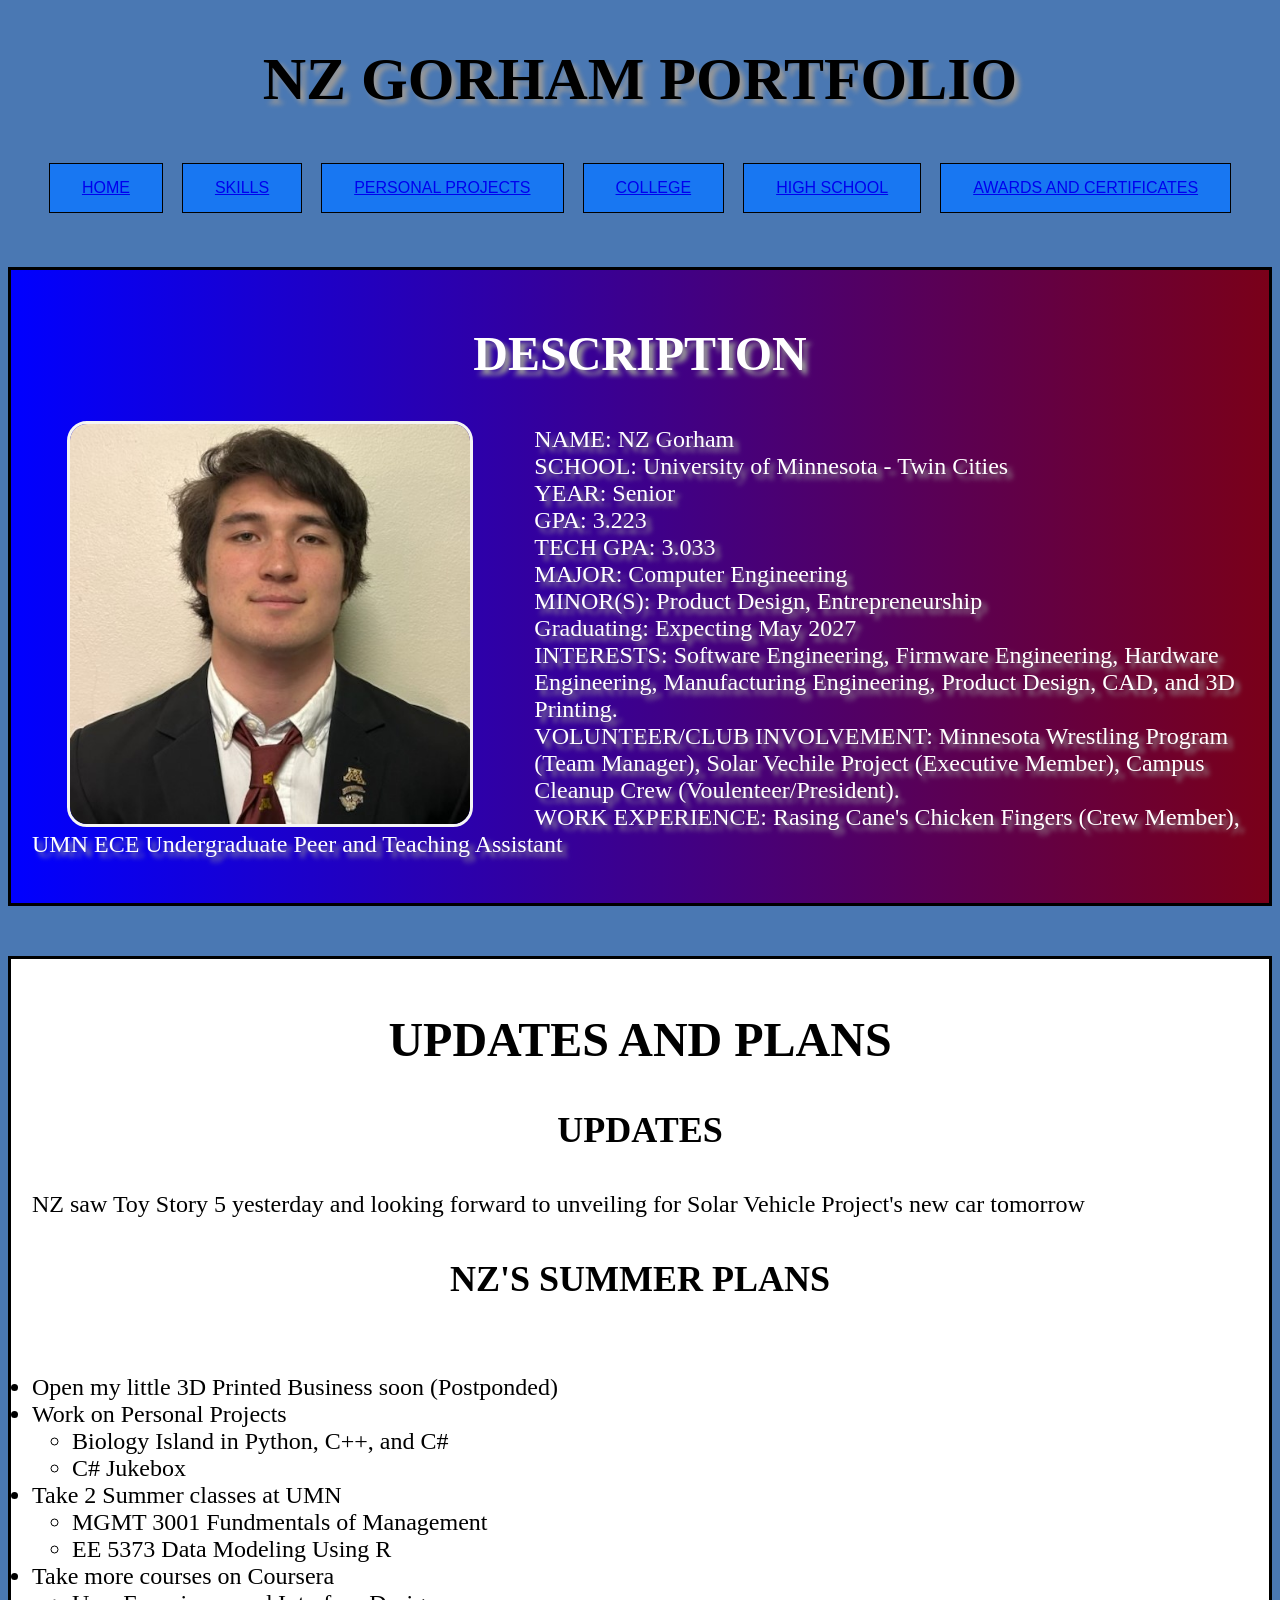
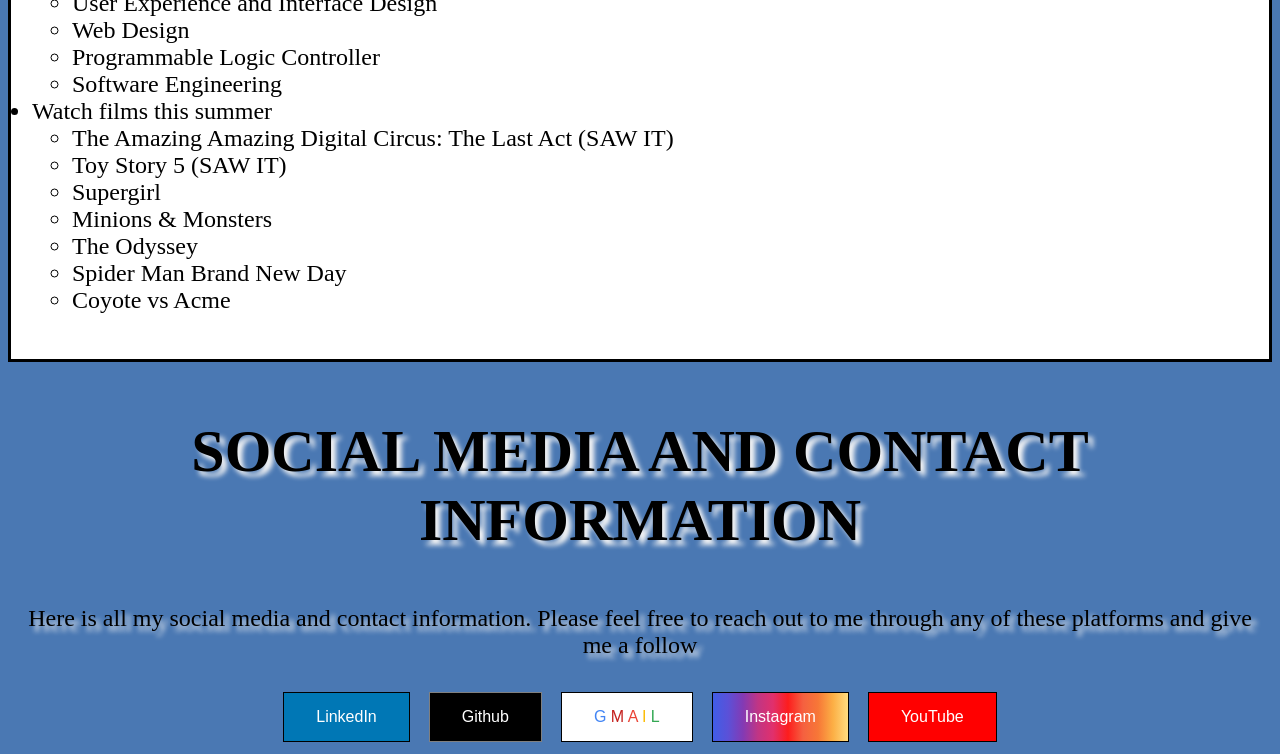
==== index.html @ 28ce6d6b "Update index.html" ====
<!DOCTYPE html>
<html lang="en">

<head>
  <meta charset="utf-8">
  <meta name="viewport" content="width=device-width">
  <title>NZ GORHAM PORTFOLIO</title>
  <link rel="stylesheet" href="css/style.css">
  <link rel="stylesheet" href="css/stylehome.css">
</head>

<body class="BODY">
  <header>
    <h1 class="h-HEADER">NZ GORHAM PORTFOLIO</h1>
    <nav class="nav-button">
      <button class="nav-button-style">
        <a href="index.html">HOME</a>
      </button>
      <button class="nav-button-style">
        <a href="skills.html">SKILLS</a>
      </button>
      <button class="nav-button-style">
        <a href="personal-projects.html">PERSONAL PROJECTS</a>
      </button>
      <button class="nav-button-style">
        <a href="college.html">COLLEGE</a>
      </button>
      <button class="nav-button-style">
        <a href="high-school.html">HIGH SCHOOL</a>
      </button>
      <button class="nav-button-style">
        <a href="awards-and-certificates.html">AWARDS AND CERTIFICATES</a>
      </button>
    </nav>
  </header>
  <main>
    <div class="DESCRIPTION">   
        <h2 class="h-DESCRIPTION">DESCRIPTION</h2>
        <img class="NZG-IMAGE" src="Photos/IMG_7440 (short).jpg" alt="Description">
        <div>
            <p class="p-DESCRIPTION">
                NAME: NZ Gorham <br>
                SCHOOL: University of Minnesota - Twin Cities <br>
                YEAR: Senior <br>
                GPA: 3.223 <br>
                TECH GPA: 3.033 <br>
                MAJOR: Computer Engineering <br>
                MINOR(S): Product Design, Entrepreneurship <br>
                Graduating: Expecting May 2027 <br>
                INTERESTS: Software Engineering, Firmware Engineering, Hardware Engineering, Manufacturing Engineering, Product Design, CAD, and 3D Printing.<br>
                VOLUNTEER/CLUB INVOLVEMENT: Minnesota Wrestling Program (Team Manager), Solar Vechile Project (Executive Member), Campus Cleanup Crew (Voulenteer/President).<br>
                WORK EXPERIENCE: Rasing Cane's Chicken Fingers (Crew Member), UMN ECE Undergraduate Peer and Teaching Assistant
            </p> 
        </div> 
    </div>
    <div class="Update">
        <h1 class="h2-Update">
            UPDATES AND PLANS
        </h1>
        <h2 class="h3-Update">
            UPDATES
        </h2>
        <p class="p-Update">
            NZ saw Toy Story 5 yesterday and looking forward to unveiling for Solar Vehicle Project's new car tomorrow
        </p>
        <h2 class="h3-Update">
            NZ'S SUMMER PLANS
        </h2>
        <p class="p-Update">
            <ul class="ul-Update">
                <li>Open my little 3D Printed Business soon (Postponded)</li>
                <li>Work on Personal Projects</li>
                <ul>
                    <li>Biology Island in Python, C++, and C#</li>
                    <li>C# Jukebox</li>
                </ul>
                <li>Take 2 Summer classes at UMN</li>
                <ul>
                    <li>MGMT 3001 Fundmentals of Management</li>
                    <li>EE 5373 Data Modeling Using R</li>
                </ul>
                <li>Take more courses on Coursera</li>
                <ul>
                    <li>User Experience and Interface Design</li>
                    <li>Web Design</li>
                    <li>Programmable Logic Controller</li>
                    <li>Software Engineering</li>
                </ul>
                <li>Watch films this summer</li>
                <ul>
                    <li>The Amazing Amazing Digital Circus: The Last Act (SAW IT)</li>
                    <li>Toy Story 5 (SAW IT)</li>
                    <li>Supergirl</li>
                    <li>Minions & Monsters</li>
                    <li>The Odyssey</li>
                    <li>Spider Man Brand New Day</li>
                    <li>Coyote vs Acme</li>
                </ul>
            </ul>
        </p>
    </div>
  </main>
  <footer class="FOOTER">
        <div class="CONTACT-AND-SOCIAL-MEDIA">
            <div>
                <h1 class="h-SMCI">
                    SOCIAL MEDIA AND CONTACT INFORMATION
                </h1>
                <p class="p-SMCI">
                    Here is all my social media and contact information. Please feel free to reach out to me through any of these platforms and give me a follow <br>
                </p>
                <div class="button-section">
                    <button class="LinkedIn-button"> 
                        <a href = "https://www.linkedin.com/in/nz-gorham/" target="_blank">
                            LinkedIn
                        </a>
                    </button>
                    <button class="Github-button"> 
                        <a href = "https://github.com/NZGOCoding" target="_blank">
                            Github
                        </a>
                    </button>
                    <button class="Gmail-button"> 
                        <a href = "mailto: n.z.gorham@gmail.com" target="_blank">
                            <span style="color:	#4285F4">G</span>
                            <span style="color: #C5221F">M</span>
                            <span style="color:#EA4335">A</span>
                            <span style="color:	#FBBC04">I</span>
                            <span style="color:	#34A853">L</span>
                        </a>
                    </button>
                    <button class="Instagram-button"> 
                        <a href = "https://www.instagram.com/nzgo18/?hl=en" target="_blank">
                            Instagram
                        </a>
                    </button>
                    <button class="YouTube-button"> 
                        <a href = "https://www.youtube.com/@nzgorham" target="_blank">
                            YouTube
                        </a>
                    </button>
                </div>
            </div>
        </div>
  </footer>

</body>

</html>
---- css/style.css ----
/* BODY */
.BODY{
    background-color: #4a78b3;
}

/* HEADER */
.h-HEADER{
    font-size: 60px;
    font-weight: bold;
    text-align: center;
    color: black;
    text-shadow: 5px 5px 5px rgb(153, 153, 153);
    padding: 5px;
}
.nav-button{
    display: flex;
    flex-wrap: wrap;
    justify-content: center;
    gap: 15px;
    margin-top: 20px;
}
.nav-button-style{
    background-color: #1877f2;
    border-color: #000000;
    border-style: solid;
    border-width: 1px;
    color: white;
    padding: 15px 32px;
    text-align: center;
    text-decoration: none;
    display: inline-block;
    font-size: 16px;
    margin: 4px 2px;
    cursor: pointer;
    text-decoration: none;
    transition: opacity 0.15s, background-color 0.15s, color 0.15s;
}
.nav-button-style:hover {
    background-color: white;
    color: #1877f2;
    box-shadow: 5px 5px 10px rgb(0, 0, 0, 1);
    opacity: 0.5;
}
.nav-button-style:active {
    opacity: 0.7;
}

/* FOOTER */
.CONTACT-AND-SOCIAL-MEDIA a{
    text-decoration: none;
    color: inherit;
}
.h-SMCI{
    font-size: 60px;
    padding: 5px;
    text-align: center;
    color: rgb(0, 0, 0);
    text-shadow: 5px 5px 5px whitesmoke;
}
.p-SMCI{
    font-size: 24px;
    text-align: center;
    padding: 5px;
    color: black;
    text-shadow: 5px 5px 5px whitesmoke;
}
.button-section {
    display: flex;
    flex-wrap: wrap;
    justify-content: center;
    align-items: center;
    gap: 15px;
    margin-top: 20px;
}
.Facebook-button {
    background-color: #1877f2;
    border-color: #000000;
    border-style: solid;
    border-width: 1px;
    color: white;
    padding: 15px 32px;
    text-align: center;
    text-decoration: none;
    display: inline-block;
    font-size: 16px;
    margin: 4px 2px;
    cursor: pointer;
    text-decoration: none;
    transition: opacity 0.15s, background-color 0.15s, color 0.15s;
}
.Facebook-button:hover {
    background-color: white;
    color: #1877f2;
    box-shadow: 5px 5px 10px rgb(0, 0, 0, 1);
    opacity: 0.5;
}
.Facebook-button:active {
    opacity: 0.7;
}
.LinkedIn-button {
    background-color: #0077b5;
    border-color: #000000;
    border-style: solid;
    border-width: 1px;
    color: white;
    padding: 15px 32px;
    text-align: center;
    text-decoration: none;
    display: inline-block;
    font-size: 16px;
    margin: 4px 2px;
    cursor: pointer;
    text-decoration: none;
    transition: opacity 0.15s, background-color 0.15s, color 0.15s;
}
.LinkedIn-button:hover {
    background-color: white;
    color: #0077b5;
    box-shadow: 5px 5px 10px rgb(0, 0, 0, 1);
    opacity: 0.5;
}
.LinkedIn-button:active {
    opacity: 0.7;
}
.Github-button {
    background-color: black;
    border-color: gray;
    border-style: solid;
    border-width: 1px;
    color: white;
    padding: 15px 32px;
    text-align: center;
    text-decoration: none;
    display: inline-block;
    font-size: 16px;
    margin: 4px 2px;
    cursor: pointer;
    text-decoration: none;
    transition: opacity 0.15s, background-color 0.15s, color 0.15s;
}
.Github-button:hover {
    background-color: white;
    color: black;
    border-color: black;
    box-shadow: 5px 5px 10px rgb(0, 0, 0, 1);
    opacity: 0.5;
}
.Github-button:active {
    opacity: 0.7;
}
.Gmail-button {
    background-color: white;
    border-color: black;
    border-style: solid;
    border-width: 1px;
    padding: 15px 32px;
    text-align: center;
    text-decoration: none;
    display: inline-block;
    font-size: 16px;
    margin: 4px 2px;
    cursor: pointer;
    text-decoration: none;
    transition: opacity 0.15s, box-shadow 0.15s;
}
.Gmail-button:hover {
    opacity: 0.5;
    box-shadow: 5px 5px 10px rgb(0, 0, 0, 1);
}
.Gmail-button:active {
    opacity: 0.7;
}
.Instagram-button {
    background: linear-gradient(to right, #405DE6, #5B51D8, #833AB4, #C13584, #E1306C, #FD1D1D, #F56040, #F77737, #FCAF45, #FFDC80);
    border-color: black;
    border-style: solid;
    color: white;
    border-width: 1px;
    padding: 15px 32px;
    text-align: center;
    text-decoration: none;
    display: inline-block;
    font-size: 16px;
    margin: 4px 2px;
    cursor: pointer;
    text-decoration: none;
    transition: opacity 0.15s, box-shadow 0.15s, color 0.15s;
}
.Instagram-button:hover {
    opacity: 0.5;
    box-shadow: 5px 5px 10px rgb(0, 0, 0, 1);
    background: linear-gradient(to left, #405DE6, #5B51D8, #833AB4, #C13584, #E1306C, #FD1D1D, #F56040, #F77737, #FCAF45, #FFDC80);
}
.Instagram-button:active {
    opacity: 0.7;
}
.YouTube-button {
    background-color: #FF0000;
    border-color: black;
    border-style: solid;
    color: white;
    border-width: 1px;
    padding: 15px 32px;
    text-align: center;
    text-decoration: none;
    display: inline-block;
    font-size: 16px;
    margin: 4px 2px;
    cursor: pointer;
    text-decoration: none;
    transition: opacity 0.15s, background-color 0.15s, color 0.15s;
}
.YouTube-button:hover {
    background-color: white;
    color: #FF0000;
    border-color: black;
    box-shadow: 5px 5px 10px rgb(0, 0, 0, 1);
    opacity: 0.5;
}
.YouTube-button:active {
    opacity: 0.7;
}
.Twitter-button {
    background-color: #000000;
    border-color: gray;
    border-style: solid;
    color: white;
    border-width: 1px;
    padding: 15px 32px;
    text-align: center;
    text-decoration: none;
    display: inline-block;
    font-size: 16px;
    margin: 4px 2px;
    cursor: pointer;
    text-decoration: none;
    transition: opacity 0.15s, background-color 0.15s, color 0.15s;
}
.Twitter-button:hover {
    background-color: #1DA1F2;
    border-color: black;
    border-style: solid;
    box-shadow: 5px 5px 10px rgb(0, 0, 0, 1);
    opacity: 0.5;
}
.Twitter-button:active {
    opacity: 0.7;
}
---- css/stylehome.css ----
/* DESCRIPTION */
.DESCRIPTION{
    margin: 50px auto;
    background: linear-gradient(to right, rgb(0, 0, 255), #7A0019);
    border: 3px solid black;
    padding: 1em;
    overflow: hidden;
}
.NZG-IMAGE{
    max-width: 400px;
    margin-left: 40px;
    float: left;
    border-radius: 20px;
    border: 3px solid whitesmoke;
    margin-right: 5%;
}
.h-DESCRIPTION{
    font-size: 48px;
    text-align: center;
    color: white;
    text-shadow: 5px 5px 5px rgb(153, 153, 153);
}
.p-DESCRIPTION{
    font-size: 24px;
    padding: 5px;
    color: white;
    text-shadow: 5px 5px 5px rgb(153, 153, 153);
}

/* UPDATE AND PLANS */
.Update {
    margin: 50px auto;
    background: white;
    border: 3px solid black;
    padding: 1em;
    overflow: hidden;
}
.h2-Update {
    font-size: 48px;
    padding: 5px;
    text-align: center;
}
.h3-Update {
    font-size: 36px;
    padding: 5px;
    text-align: center;
}
.p-Update {
   font-size: 24px;
   padding: 5px;
}
.ul-Update {
   font-size: 24px;
   padding: 5px;
}
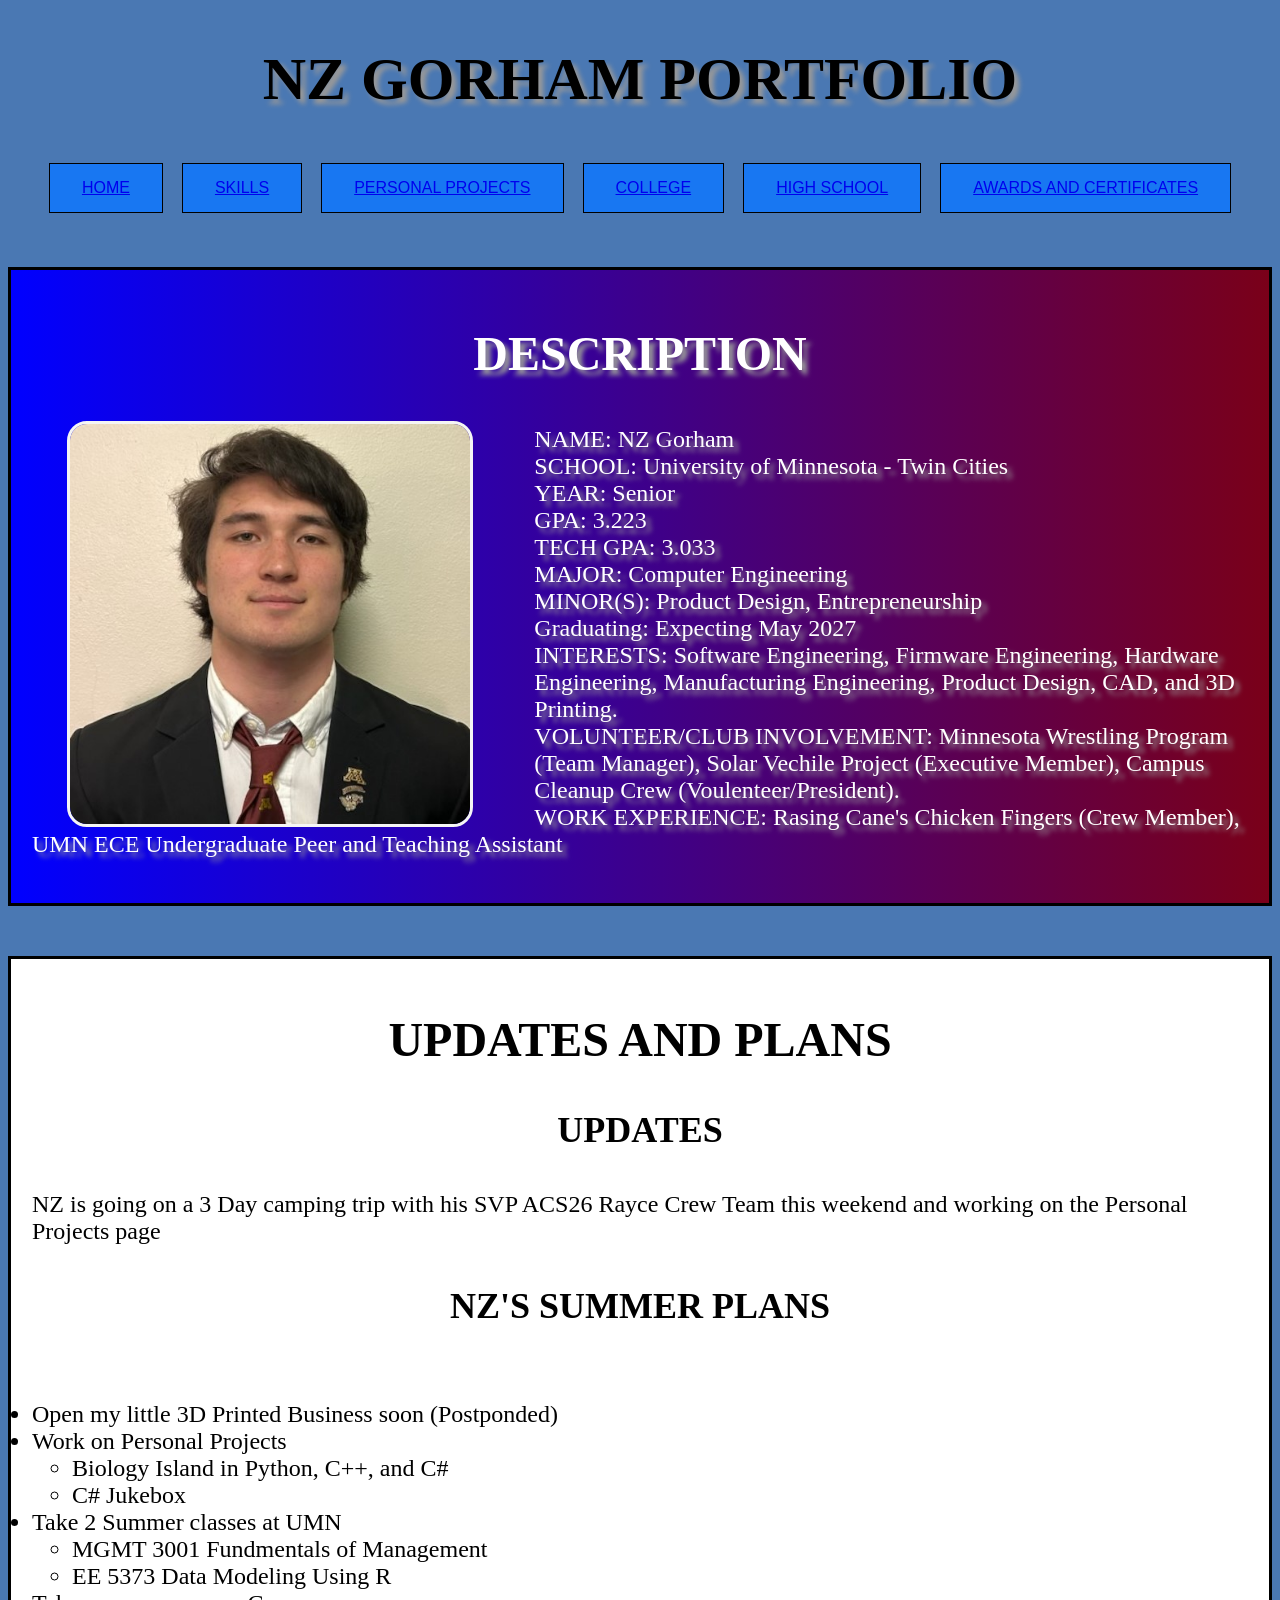
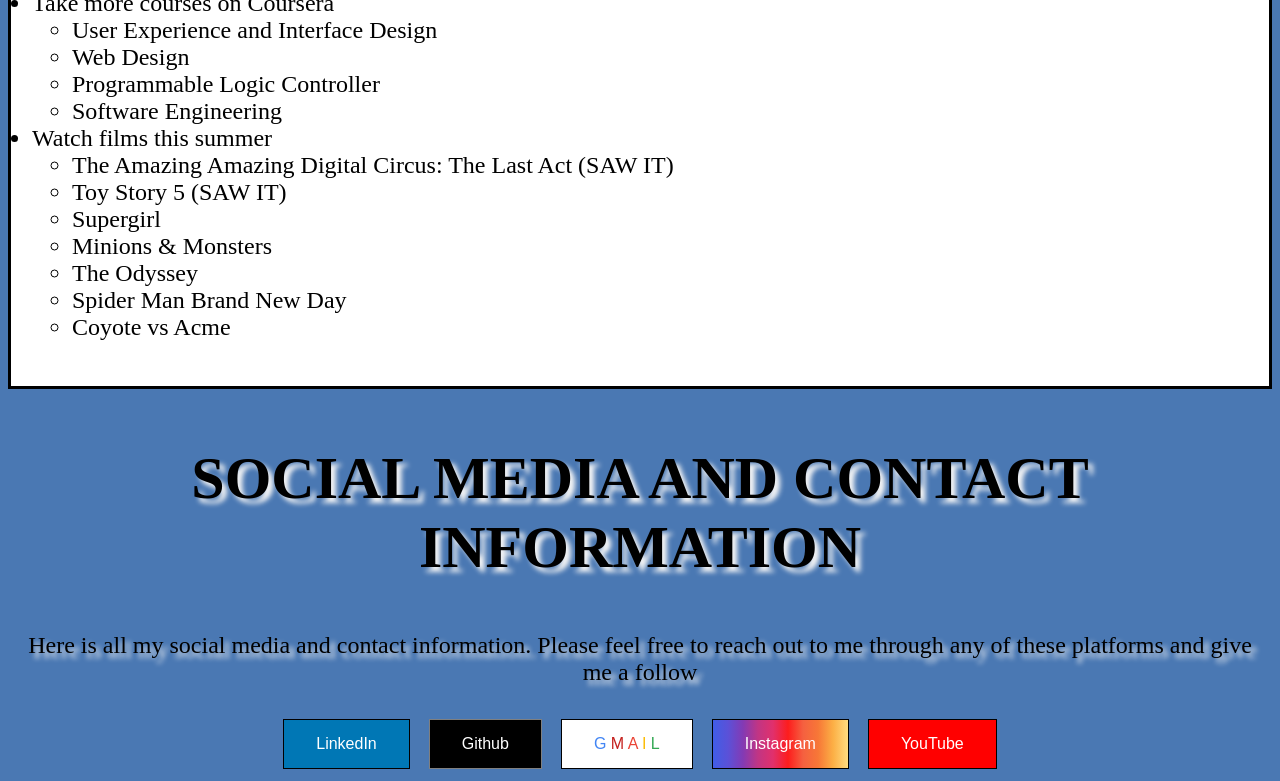
==== commit 44936950: "Revise updates and plans in index.html Updated personal information and summer plans in the portfoli" ====
--- a/index.html
+++ b/index.html
@@ -61,7 +61,7 @@
             UPDATES
         </h2>
         <p class="p-Update">
-            NZ saw Toy Story 5 yesterday and looking forward to unveiling for Solar Vehicle Project's new car tomorrow
+            NZ is going on a 3 Day camping trip with his SVP ACS26 Rayce Crew Team this weekend and working on the Personal Projects page
         </p>
         <h2 class="h3-Update">
             NZ'S SUMMER PLANS
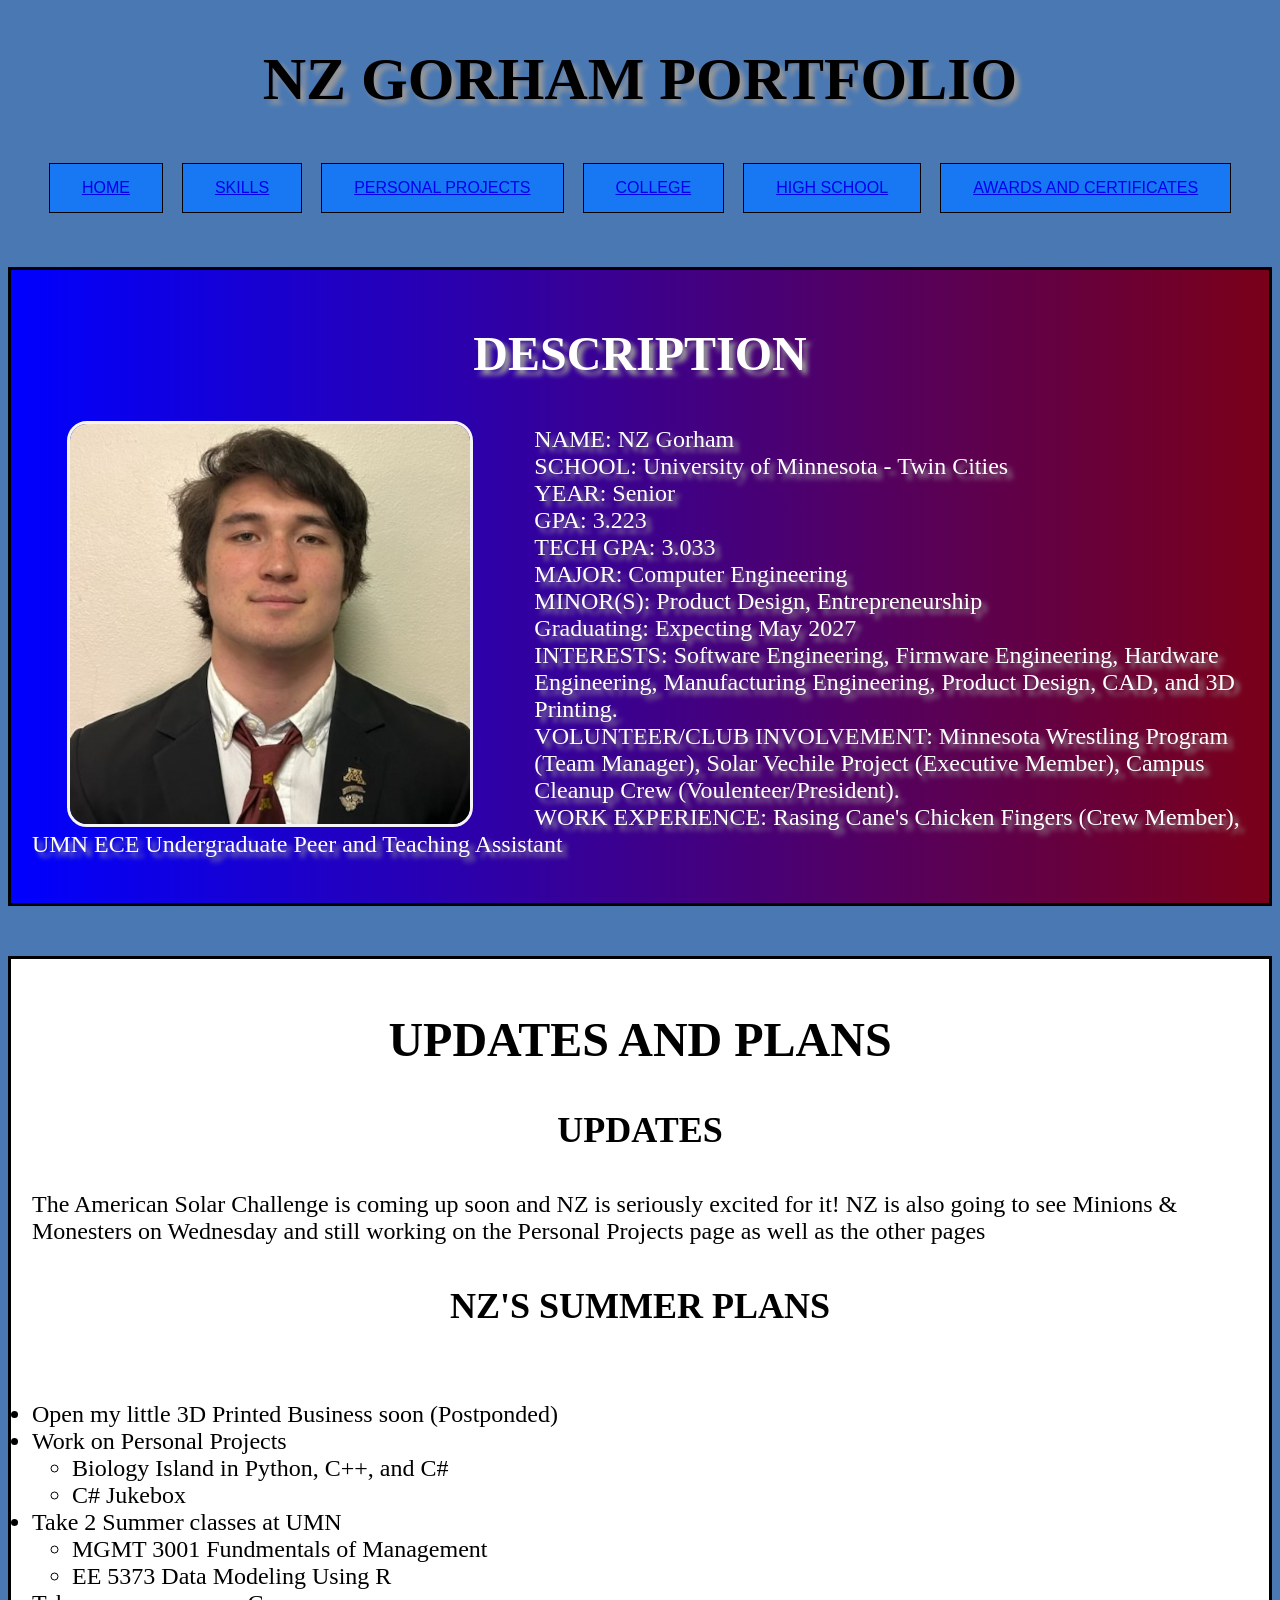
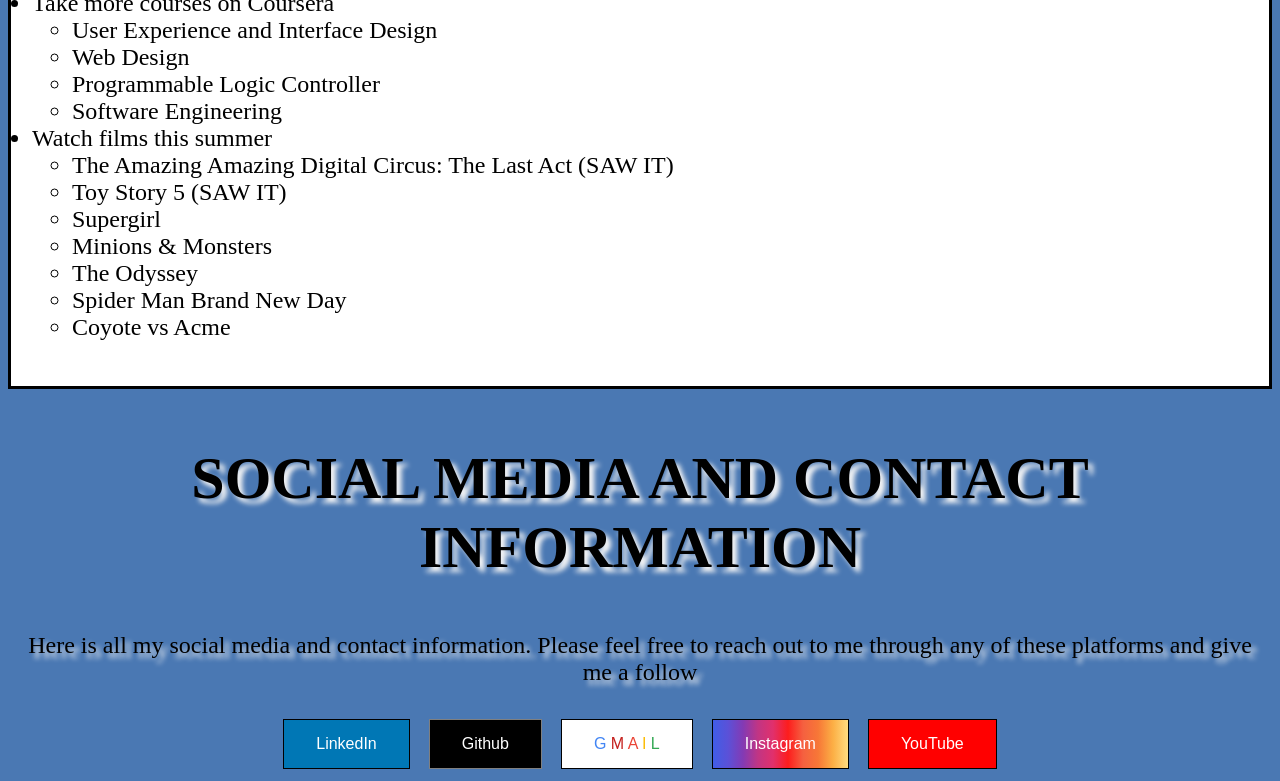
==== commit c7f5132f: "Revise content in index.html Updated the content of the index.html file, including changes to the de" ====
--- a/index.html
+++ b/index.html
@@ -61,7 +61,7 @@
             UPDATES
         </h2>
         <p class="p-Update">
-            NZ is going on a 3 Day camping trip with his SVP ACS26 Rayce Crew Team this weekend and working on the Personal Projects page
+            The American Solar Challenge is coming up soon and NZ is seriously excited for it! NZ is also going to see Minions & Monesters on Wednesday and still working on the Personal Projects page as well as the other pages
         </p>
         <h2 class="h3-Update">
             NZ'S SUMMER PLANS
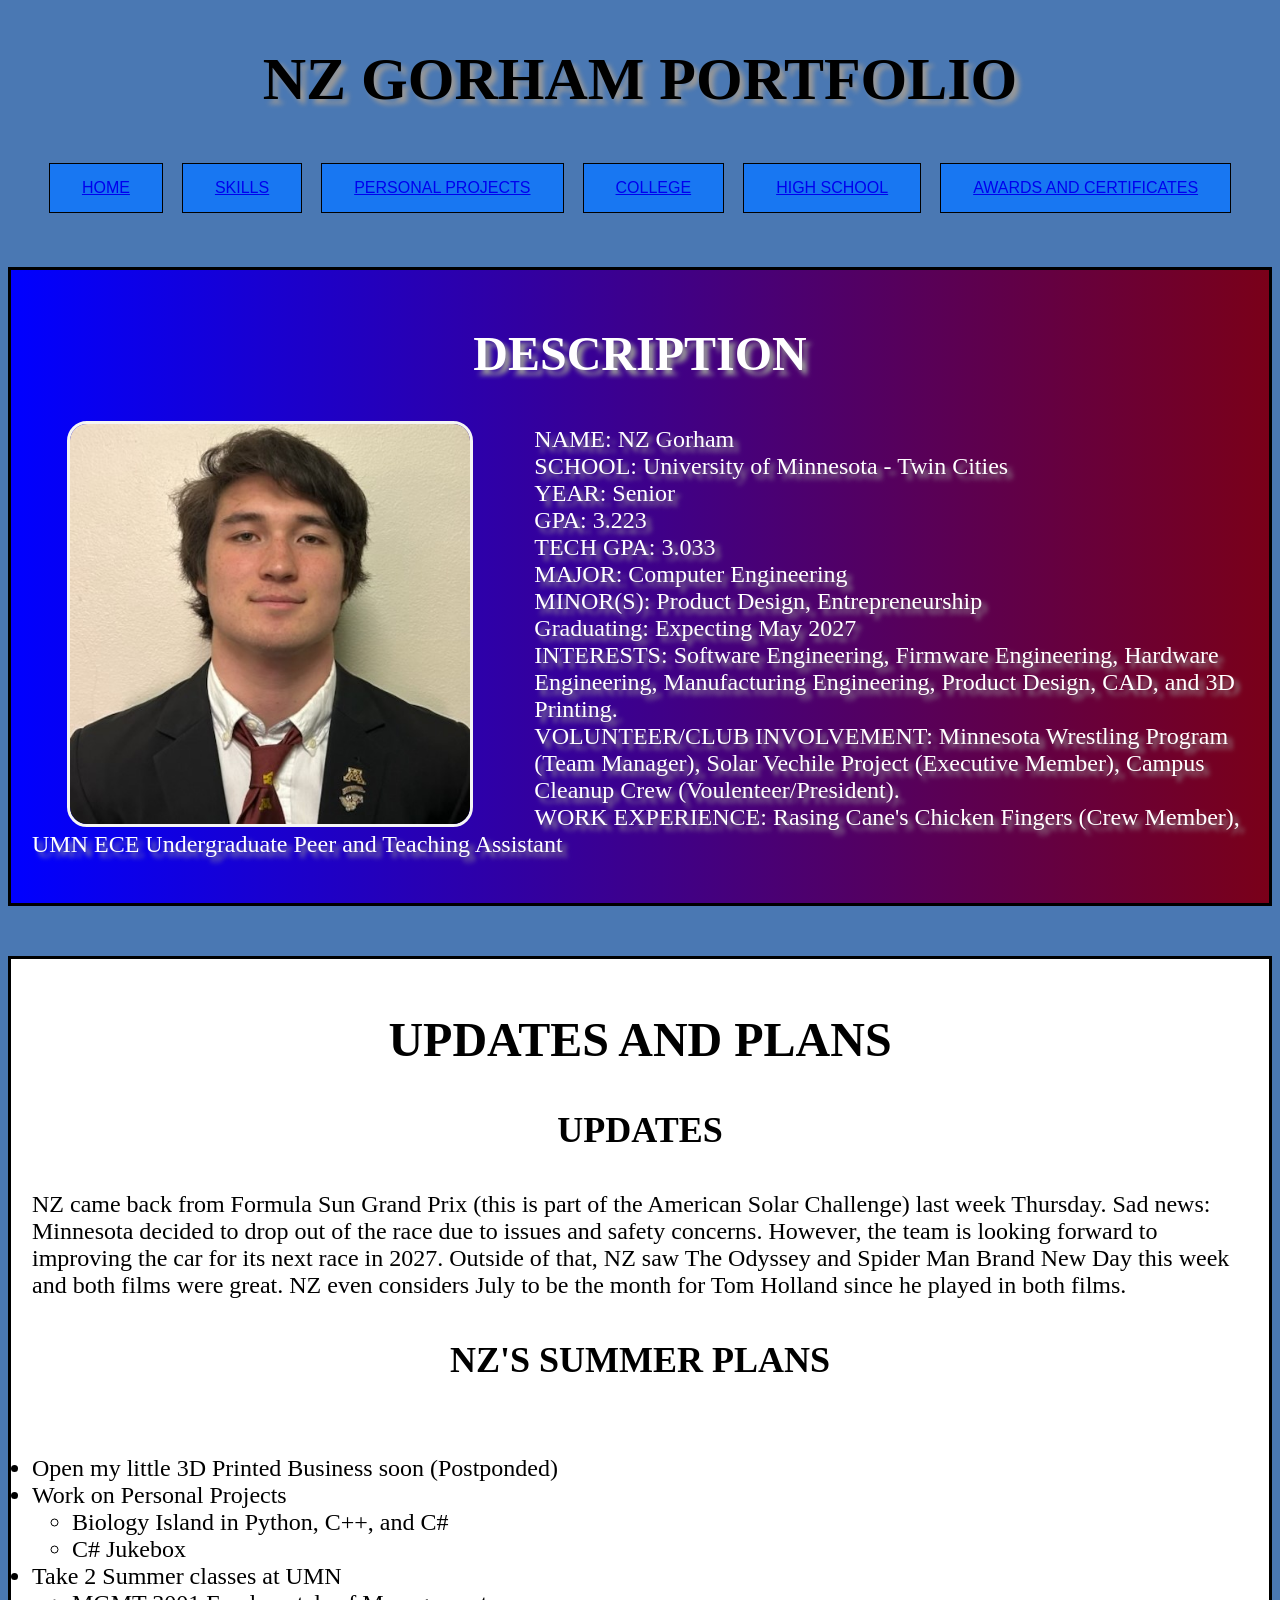
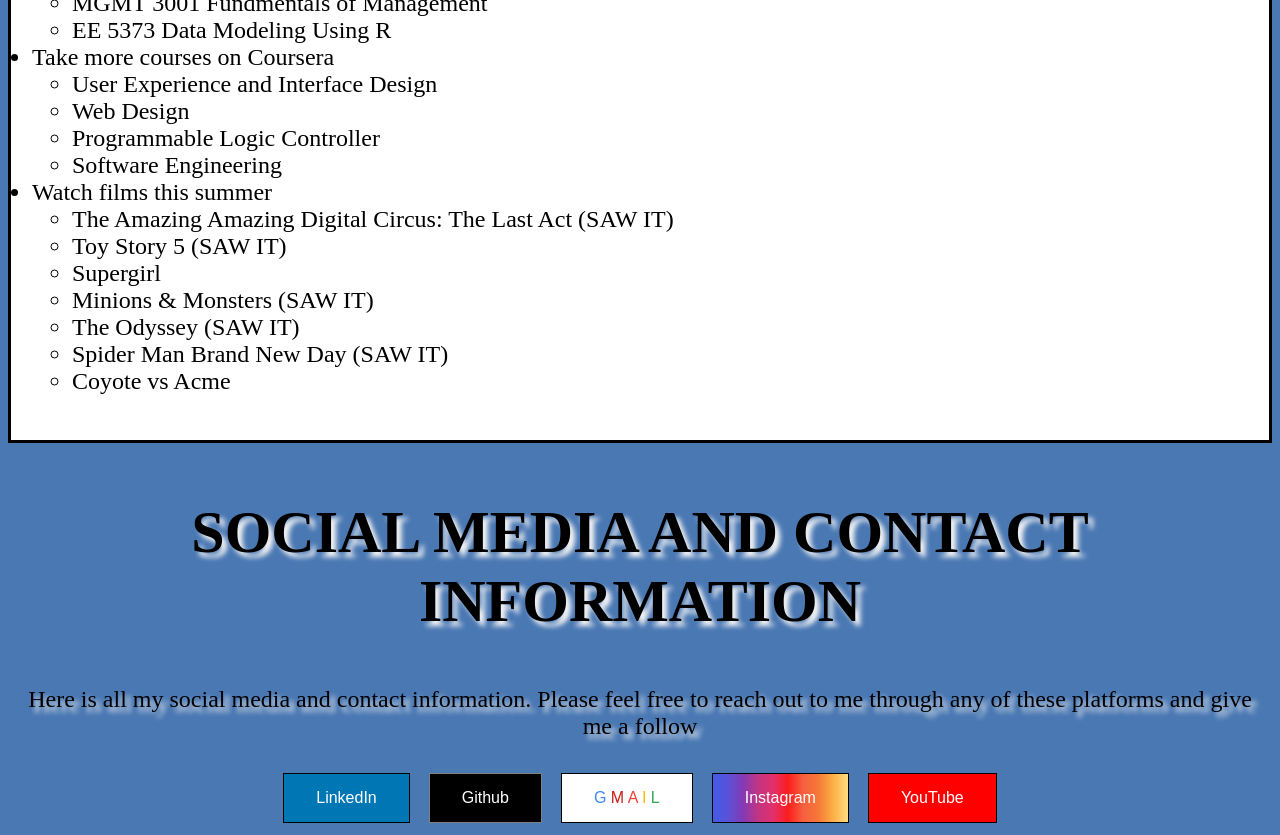
==== commit a6862df5: "Revise updates and plans in index.html Updated the content in the updates section, including recent " ====
--- a/index.html
+++ b/index.html
@@ -61,7 +61,9 @@
             UPDATES
         </h2>
         <p class="p-Update">
-            The American Solar Challenge is coming up soon and NZ is seriously excited for it! NZ is also going to see Minions & Monesters on Wednesday and still working on the Personal Projects page as well as the other pages
+            NZ came back from Formula Sun Grand Prix (this is part of the American Solar Challenge) last week Thursday. Sad news: Minnesota decided to drop out of the race due to issues and safety concerns. 
+            However, the team is looking forward to improving the car for its next race in 2027.
+            Outside of that, NZ saw The Odyssey and Spider Man Brand New Day this week and both films were great. NZ even considers July to be the month for Tom Holland since he played in both films.
         </p>
         <h2 class="h3-Update">
             NZ'S SUMMER PLANS
@@ -91,9 +93,9 @@
                     <li>The Amazing Amazing Digital Circus: The Last Act (SAW IT)</li>
                     <li>Toy Story 5 (SAW IT)</li>
                     <li>Supergirl</li>
-                    <li>Minions & Monsters</li>
-                    <li>The Odyssey</li>
-                    <li>Spider Man Brand New Day</li>
+                    <li>Minions & Monsters (SAW IT)</li>
+                    <li>The Odyssey (SAW IT)</li>
+                    <li>Spider Man Brand New Day (SAW IT)</li>
                     <li>Coyote vs Acme</li>
                 </ul>
             </ul>
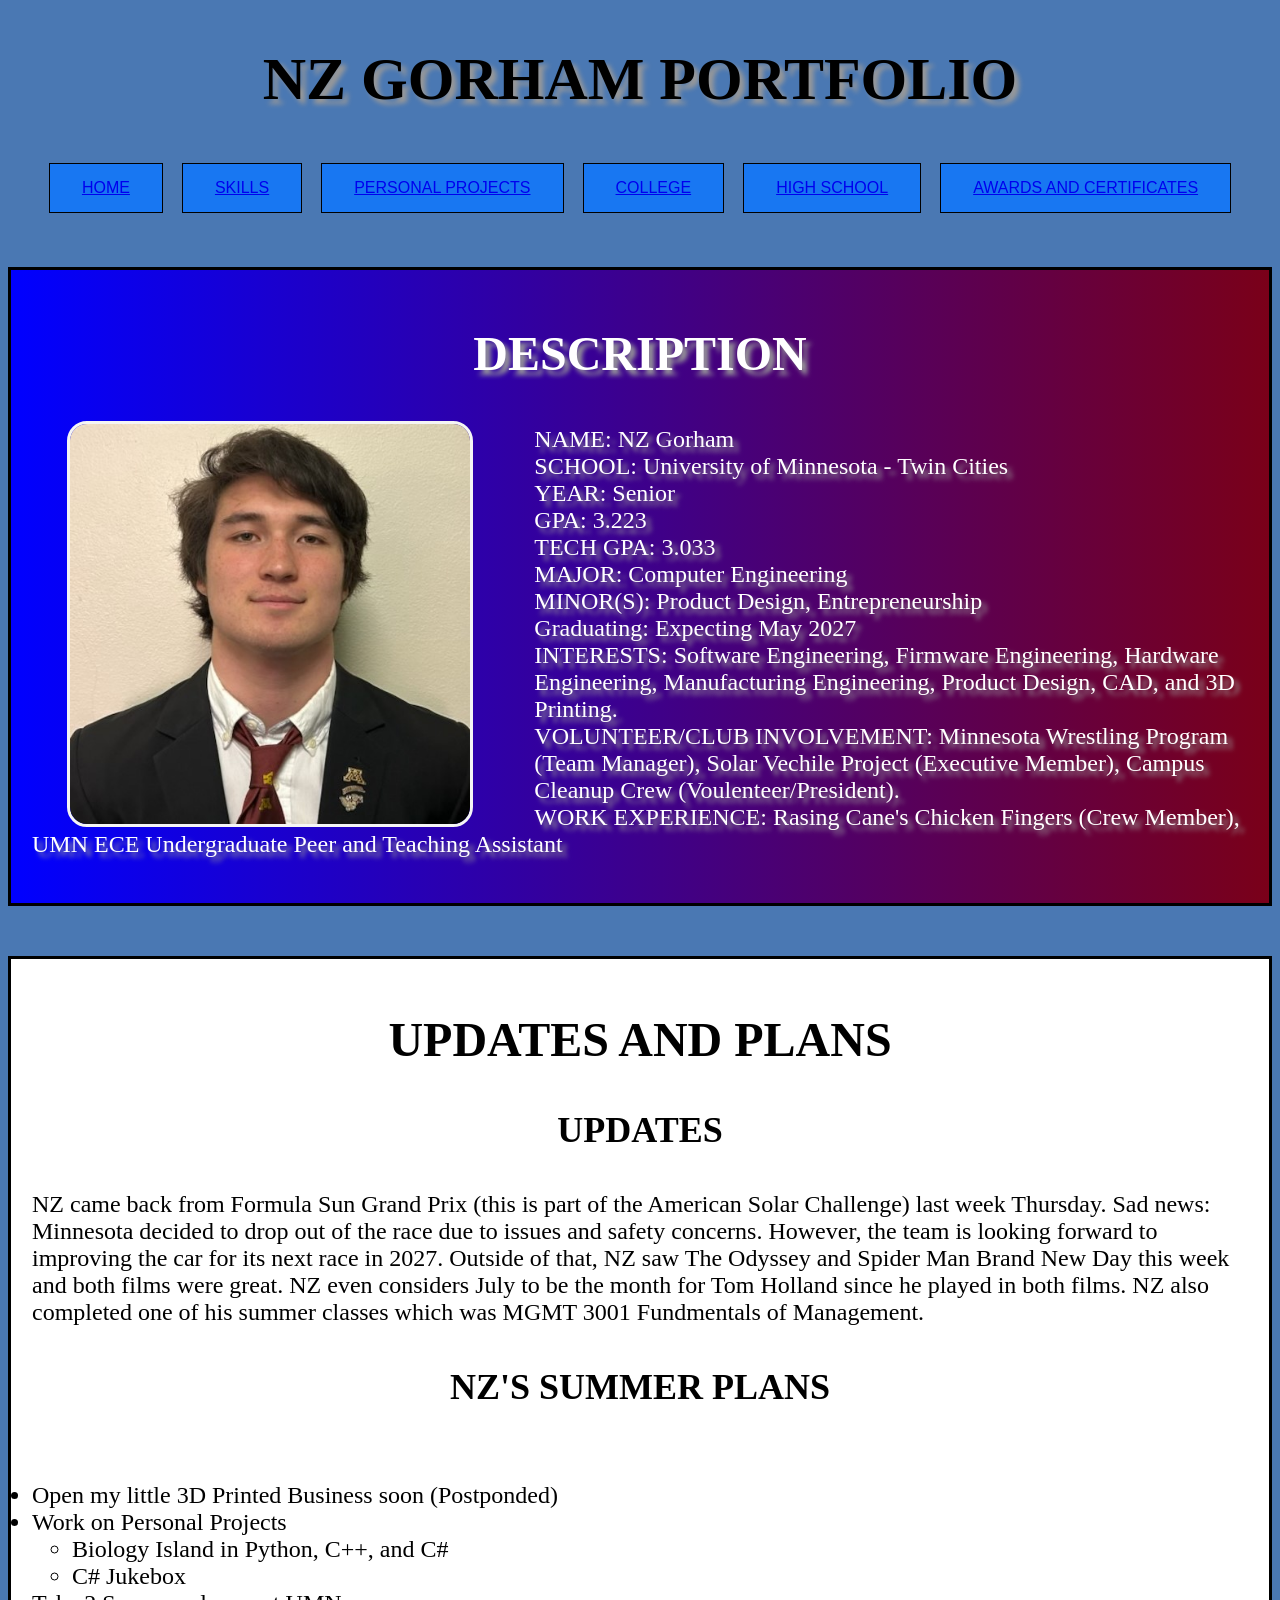
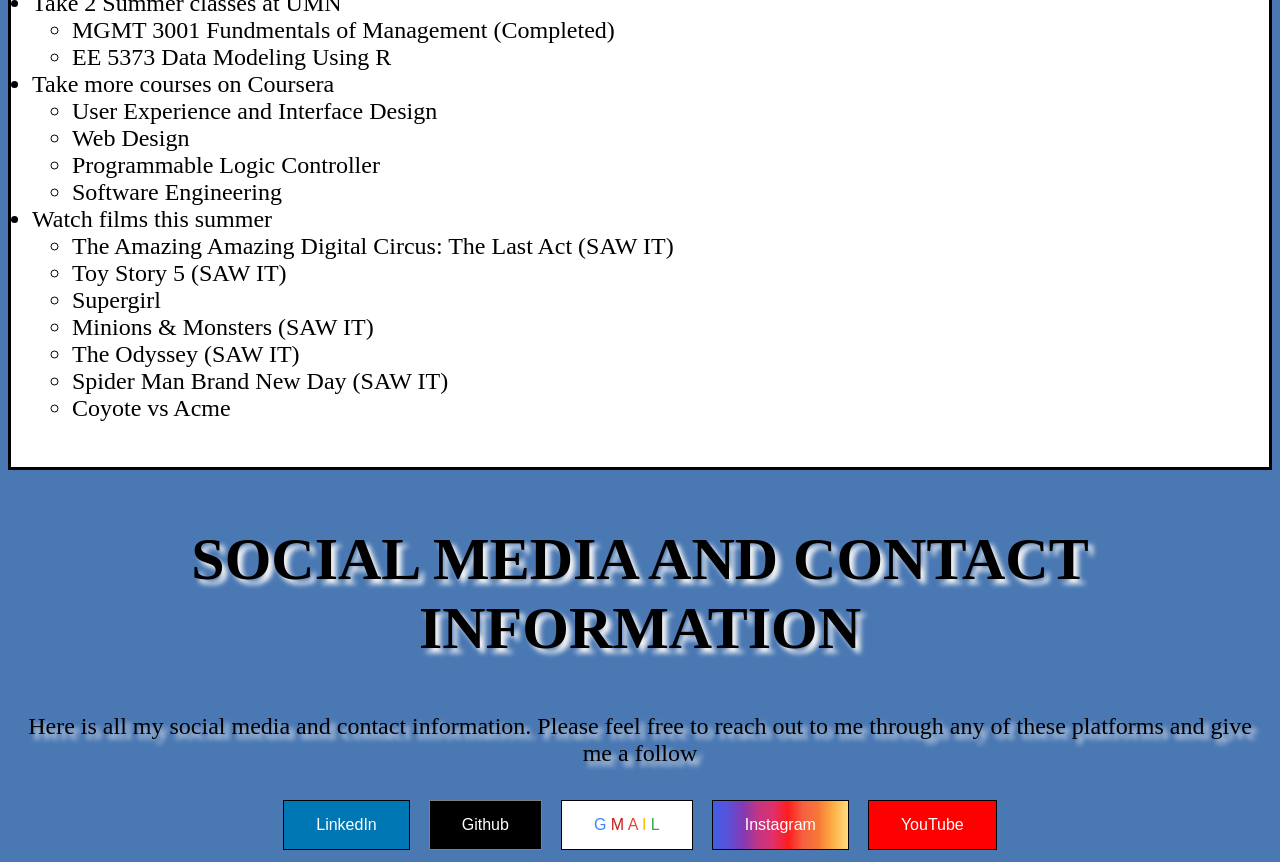
==== commit ed53b9b1: "Update index.html" ====
--- a/index.html
+++ b/index.html
@@ -64,6 +64,7 @@
             NZ came back from Formula Sun Grand Prix (this is part of the American Solar Challenge) last week Thursday. Sad news: Minnesota decided to drop out of the race due to issues and safety concerns. 
             However, the team is looking forward to improving the car for its next race in 2027.
             Outside of that, NZ saw The Odyssey and Spider Man Brand New Day this week and both films were great. NZ even considers July to be the month for Tom Holland since he played in both films.
+            NZ also completed one of his summer classes which was MGMT 3001 Fundmentals of Management.
         </p>
         <h2 class="h3-Update">
             NZ'S SUMMER PLANS
@@ -78,7 +79,7 @@
                 </ul>
                 <li>Take 2 Summer classes at UMN</li>
                 <ul>
-                    <li>MGMT 3001 Fundmentals of Management</li>
+                    <li>MGMT 3001 Fundmentals of Management (Completed) </li>
                     <li>EE 5373 Data Modeling Using R</li>
                 </ul>
                 <li>Take more courses on Coursera</li>
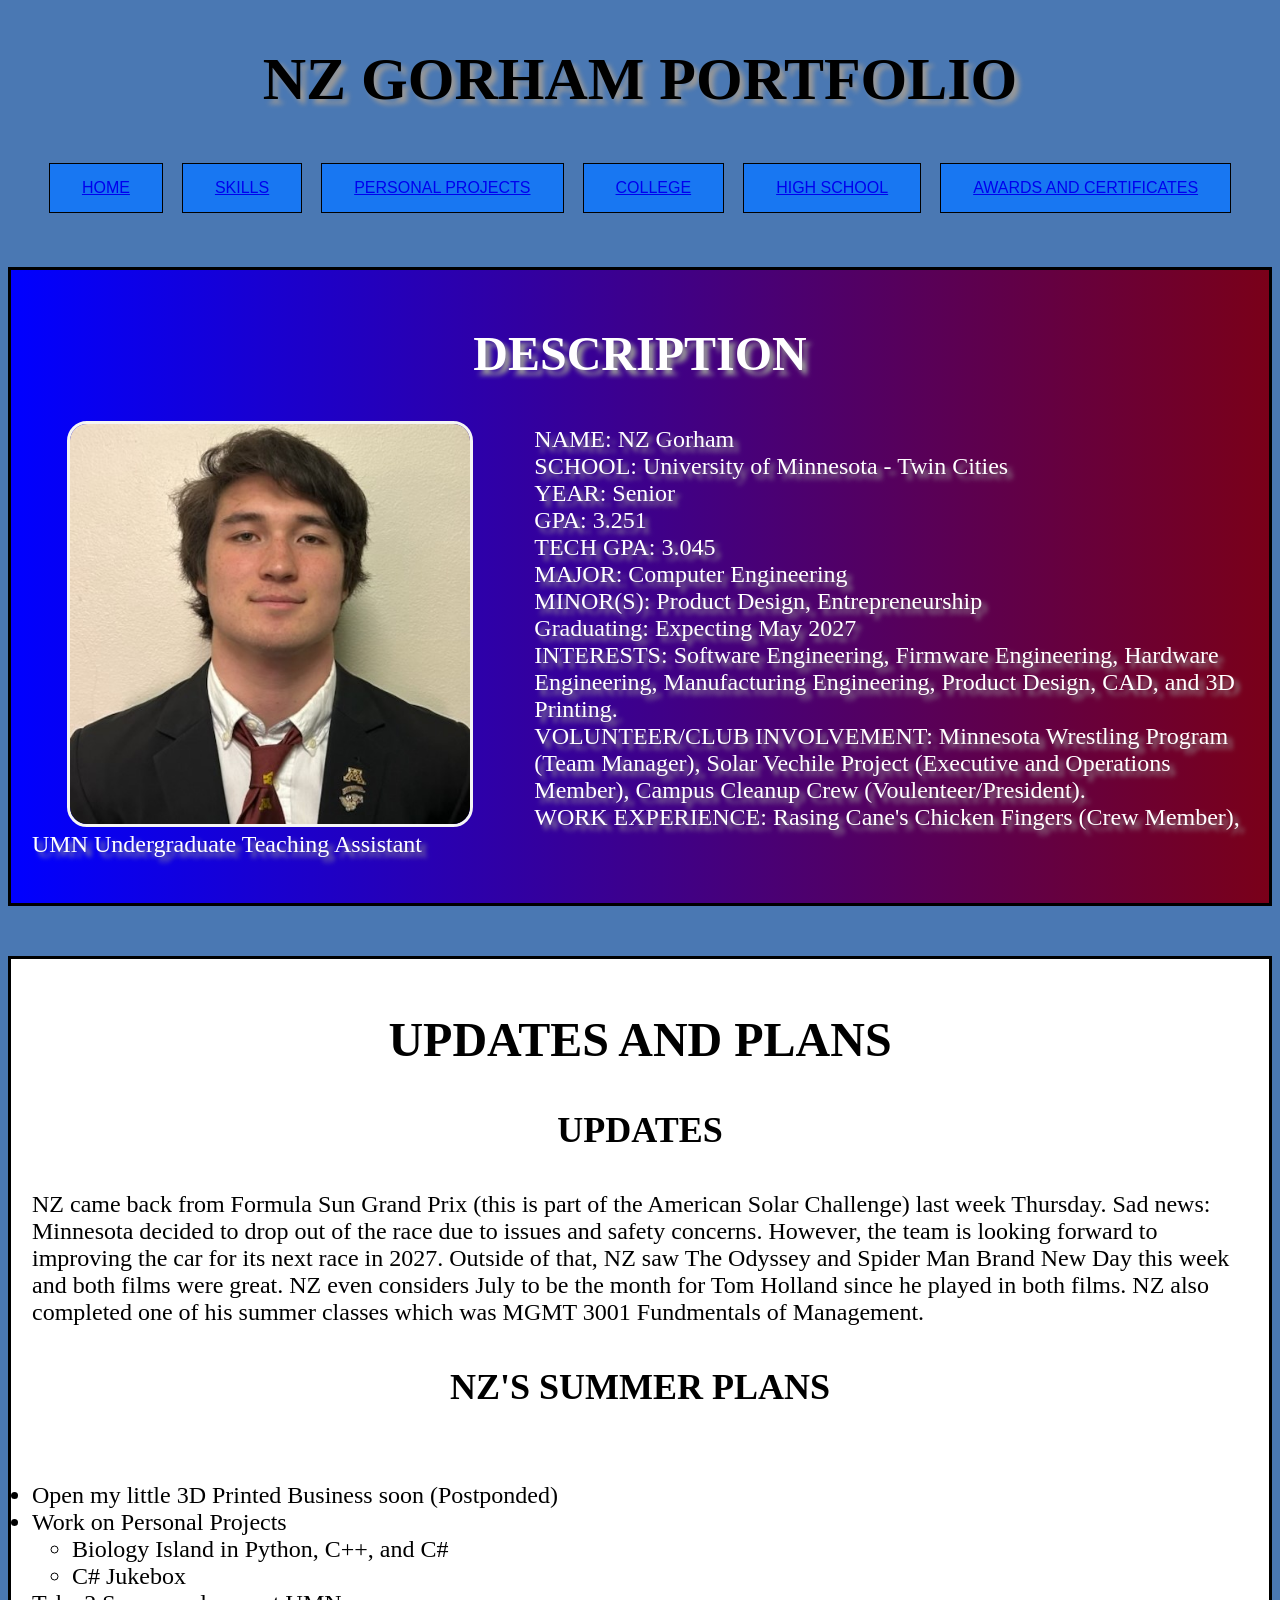
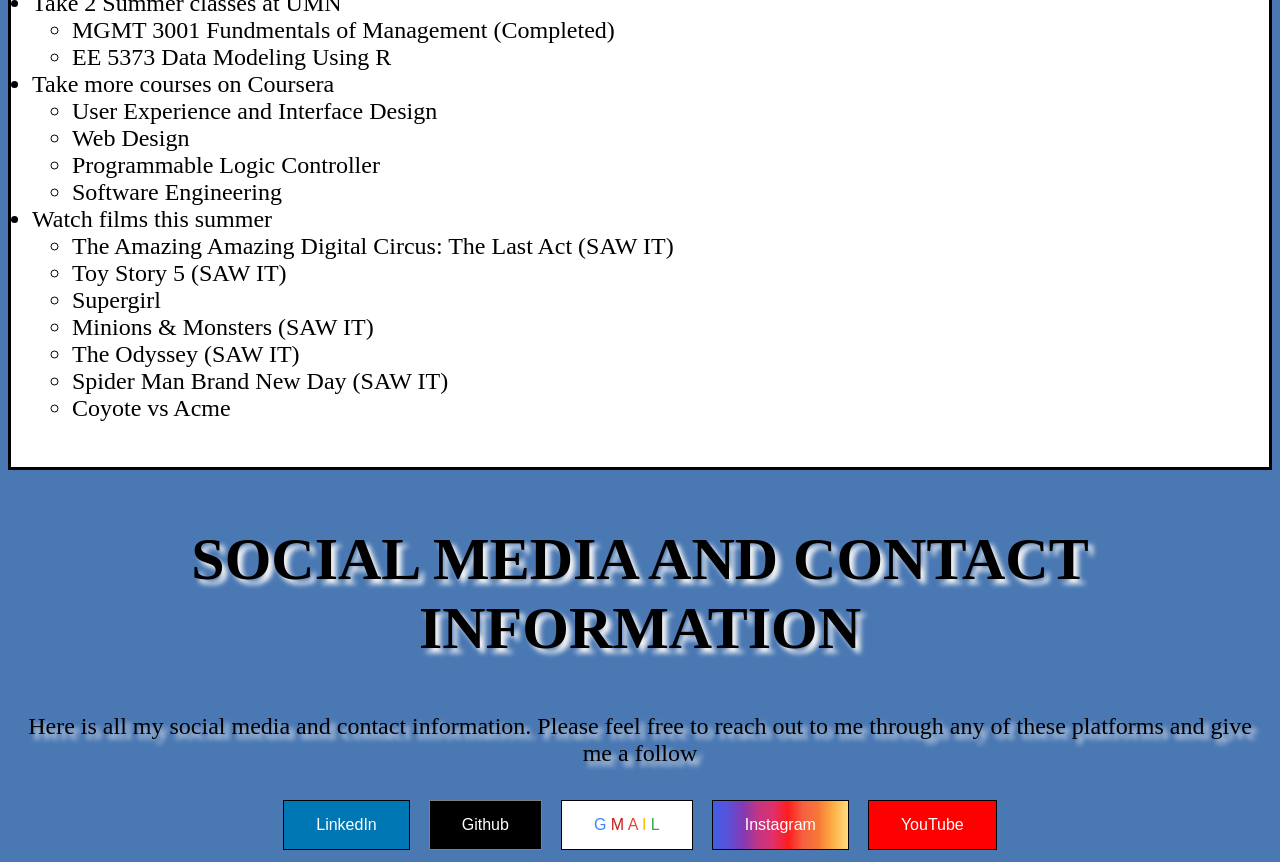
==== commit 4162da0d: "Revise personal details and update summer plans Updated personal information and experiences in inde" ====
--- a/index.html
+++ b/index.html
@@ -42,14 +42,14 @@
                 NAME: NZ Gorham <br>
                 SCHOOL: University of Minnesota - Twin Cities <br>
                 YEAR: Senior <br>
-                GPA: 3.223 <br>
-                TECH GPA: 3.033 <br>
+                GPA: 3.251 <br>
+                TECH GPA: 3.045 <br>
                 MAJOR: Computer Engineering <br>
                 MINOR(S): Product Design, Entrepreneurship <br>
                 Graduating: Expecting May 2027 <br>
                 INTERESTS: Software Engineering, Firmware Engineering, Hardware Engineering, Manufacturing Engineering, Product Design, CAD, and 3D Printing.<br>
-                VOLUNTEER/CLUB INVOLVEMENT: Minnesota Wrestling Program (Team Manager), Solar Vechile Project (Executive Member), Campus Cleanup Crew (Voulenteer/President).<br>
-                WORK EXPERIENCE: Rasing Cane's Chicken Fingers (Crew Member), UMN ECE Undergraduate Peer and Teaching Assistant
+                VOLUNTEER/CLUB INVOLVEMENT: Minnesota Wrestling Program (Team Manager), Solar Vechile Project (Executive and Operations Member), Campus Cleanup Crew (Voulenteer/President).<br>
+                WORK EXPERIENCE: Rasing Cane's Chicken Fingers (Crew Member), UMN Undergraduate Teaching Assistant
             </p> 
         </div> 
     </div>
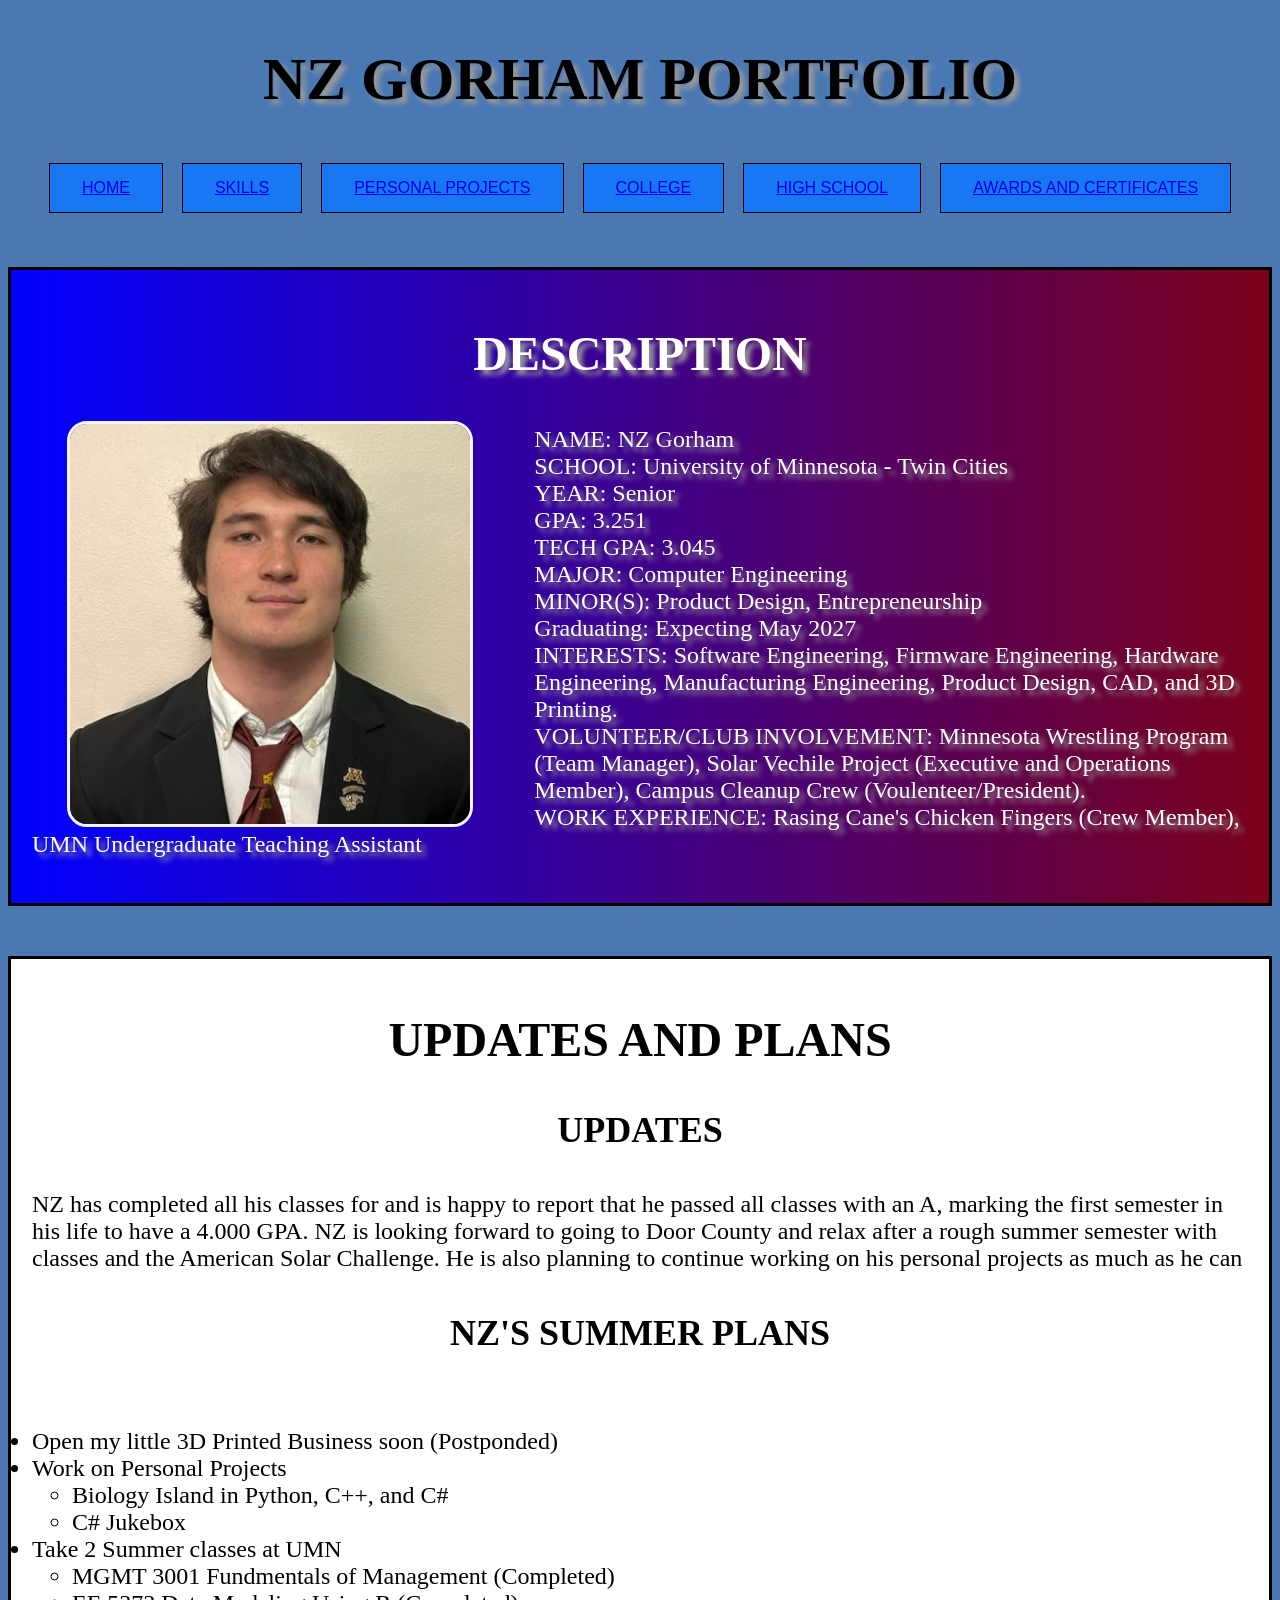
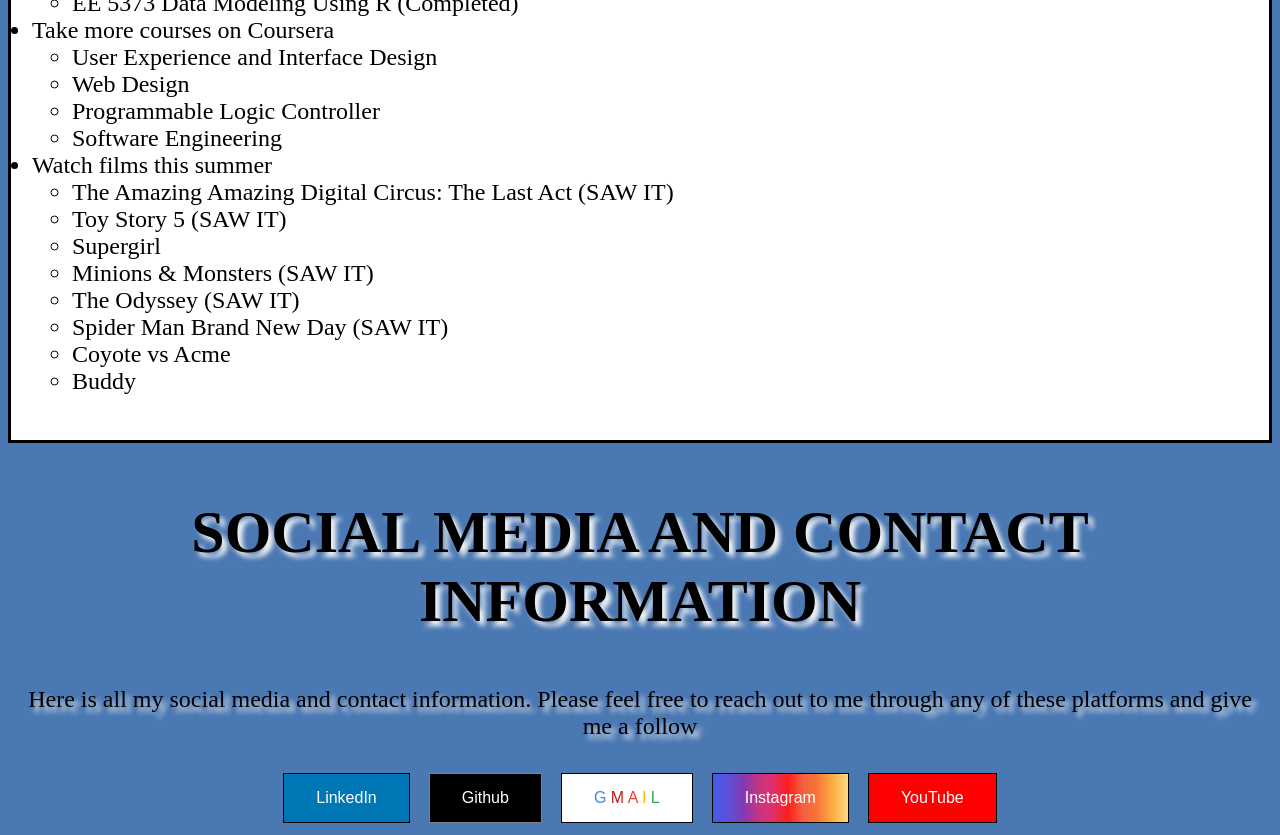
==== commit 52ceaaa8: "Update index.html" ====
--- a/index.html
+++ b/index.html
@@ -61,10 +61,9 @@
             UPDATES
         </h2>
         <p class="p-Update">
-            NZ came back from Formula Sun Grand Prix (this is part of the American Solar Challenge) last week Thursday. Sad news: Minnesota decided to drop out of the race due to issues and safety concerns. 
-            However, the team is looking forward to improving the car for its next race in 2027.
-            Outside of that, NZ saw The Odyssey and Spider Man Brand New Day this week and both films were great. NZ even considers July to be the month for Tom Holland since he played in both films.
-            NZ also completed one of his summer classes which was MGMT 3001 Fundmentals of Management.
+            NZ has completed all his classes for and is happy to report that he passed all classes with an A, marking the first semester in his life to have a 4.000 GPA.
+            NZ is looking forward to going to Door County and relax after a rough summer semester with classes and the American Solar Challenge.
+            He is also planning to continue working on his personal projects as much as he can
         </p>
         <h2 class="h3-Update">
             NZ'S SUMMER PLANS
@@ -80,7 +79,7 @@
                 <li>Take 2 Summer classes at UMN</li>
                 <ul>
                     <li>MGMT 3001 Fundmentals of Management (Completed) </li>
-                    <li>EE 5373 Data Modeling Using R</li>
+                    <li>EE 5373 Data Modeling Using R (Completed) </li>
                 </ul>
                 <li>Take more courses on Coursera</li>
                 <ul>
@@ -98,6 +97,7 @@
                     <li>The Odyssey (SAW IT)</li>
                     <li>Spider Man Brand New Day (SAW IT)</li>
                     <li>Coyote vs Acme</li>
+                    <li>Buddy</li>
                 </ul>
             </ul>
         </p>
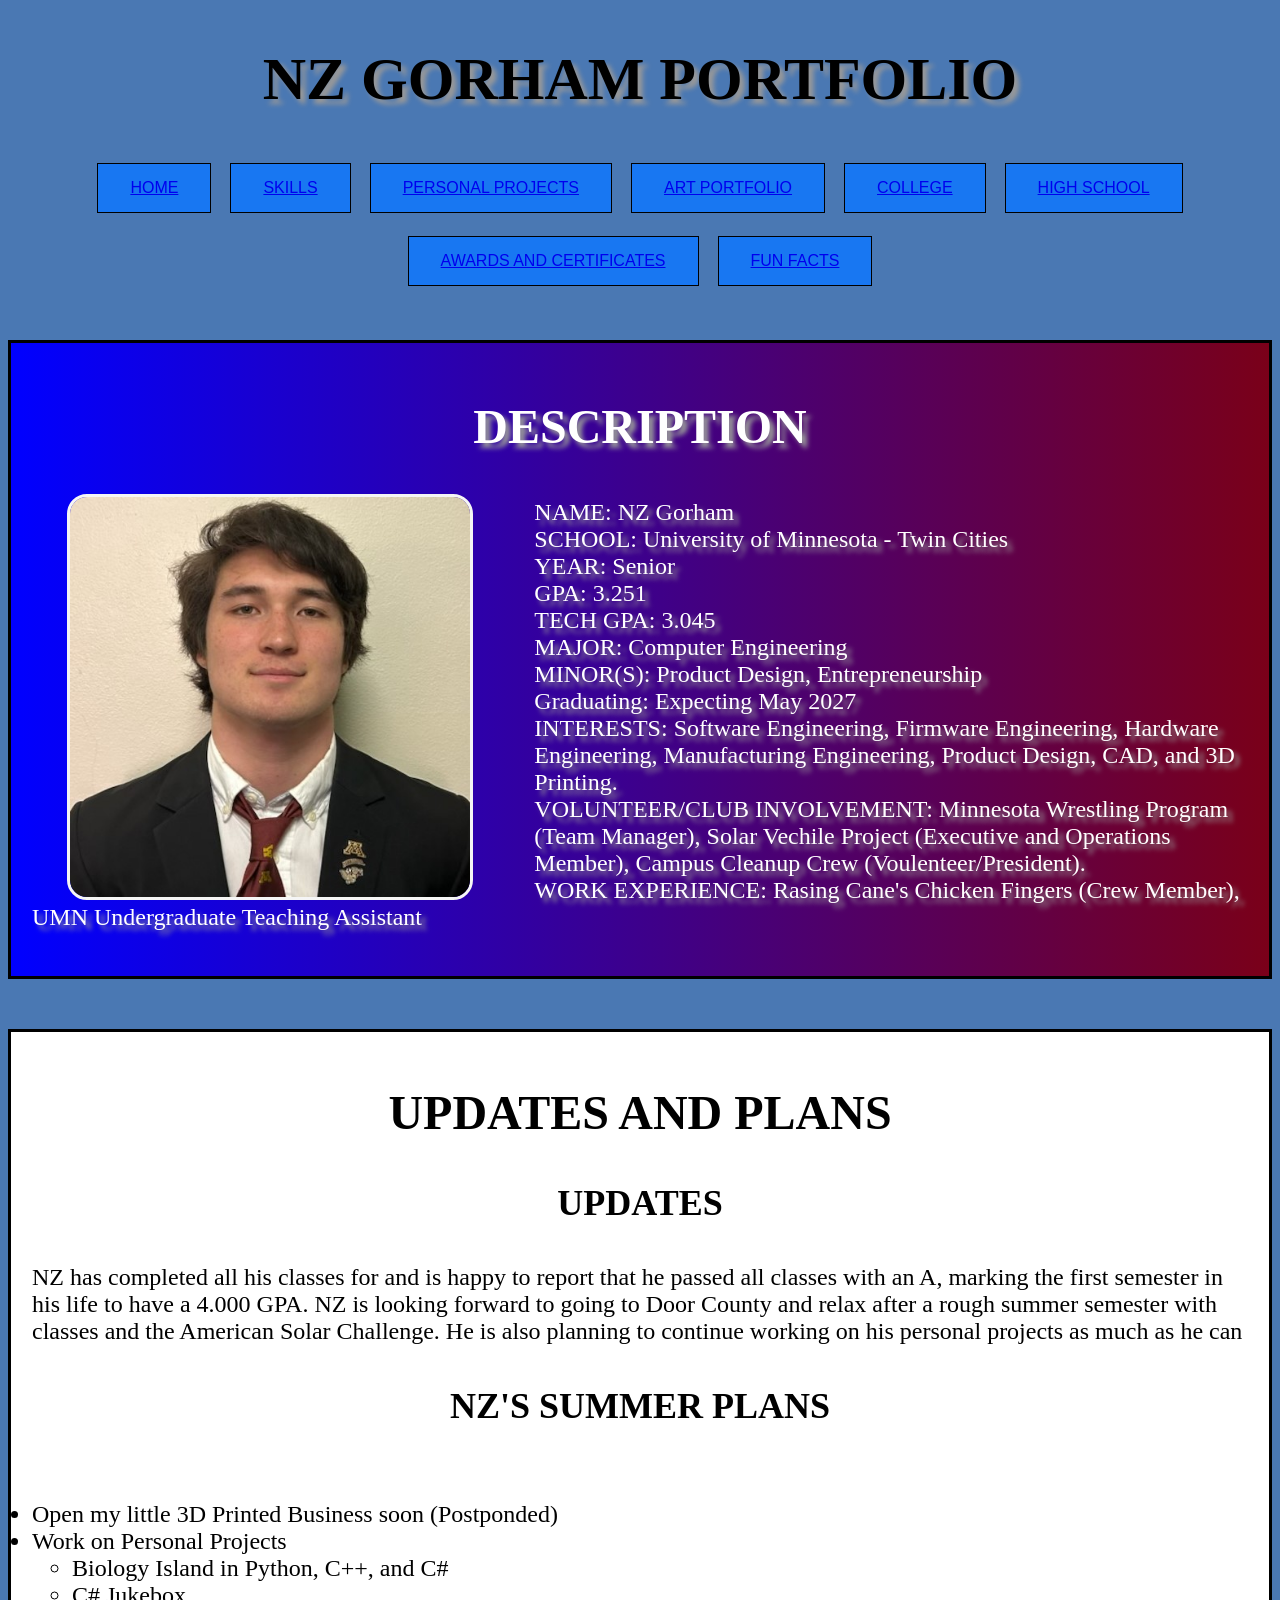
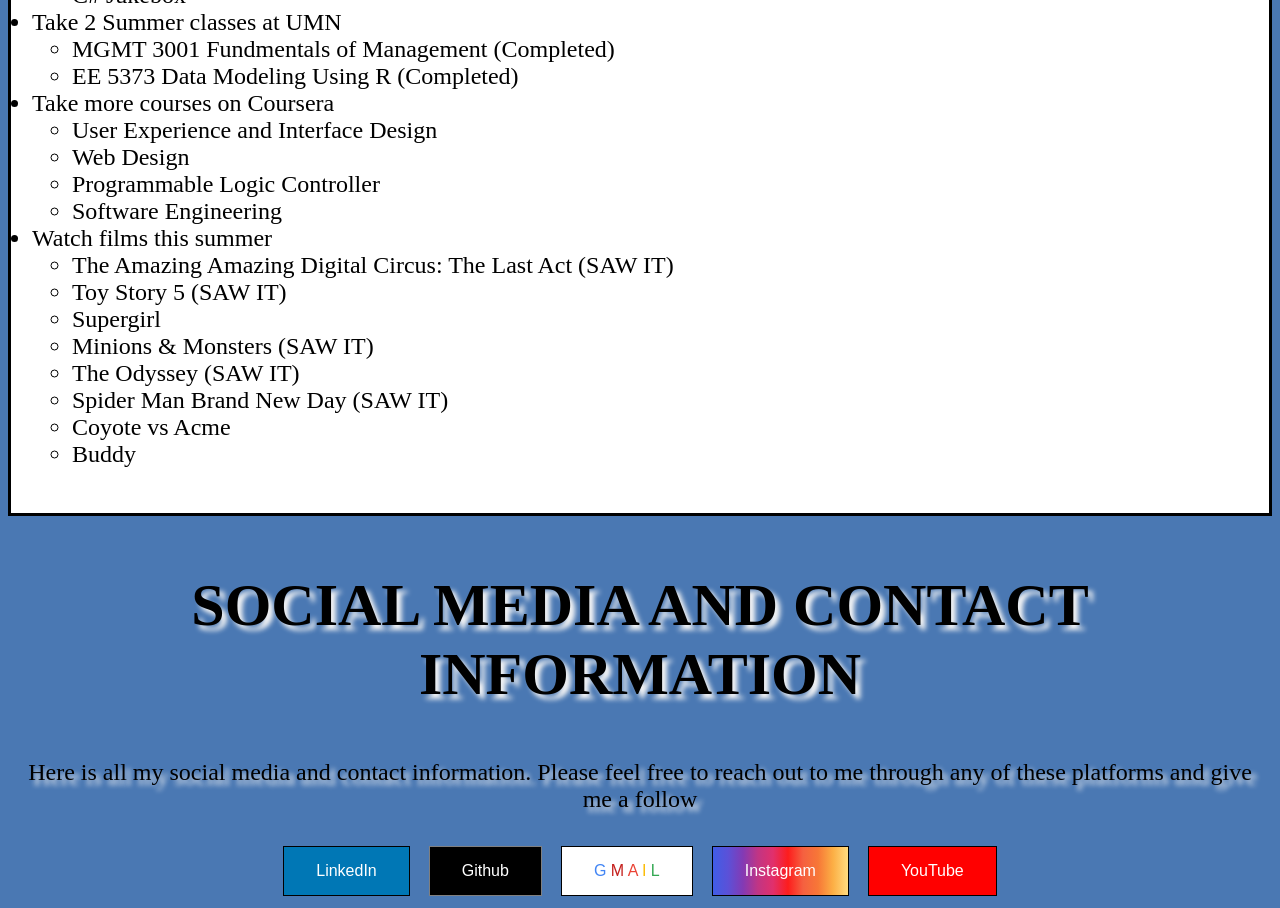
==== commit c36196ac: "Revise index.html with new navigation and content Updated navigation buttons and added new sections " ====
--- a/index.html
+++ b/index.html
@@ -23,6 +23,9 @@
         <a href="personal-projects.html">PERSONAL PROJECTS</a>
       </button>
       <button class="nav-button-style">
+        <a href="art-portfolio.html">ART PORTFOLIO</a>
+      </button>
+      <button class="nav-button-style">
         <a href="college.html">COLLEGE</a>
       </button>
       <button class="nav-button-style">
@@ -30,6 +33,9 @@
       </button>
       <button class="nav-button-style">
         <a href="awards-and-certificates.html">AWARDS AND CERTIFICATES</a>
+      </button>
+      <button class="nav-button-style">
+        <a href="fun-facts.html">FUN FACTS</a>
       </button>
     </nav>
   </header>
